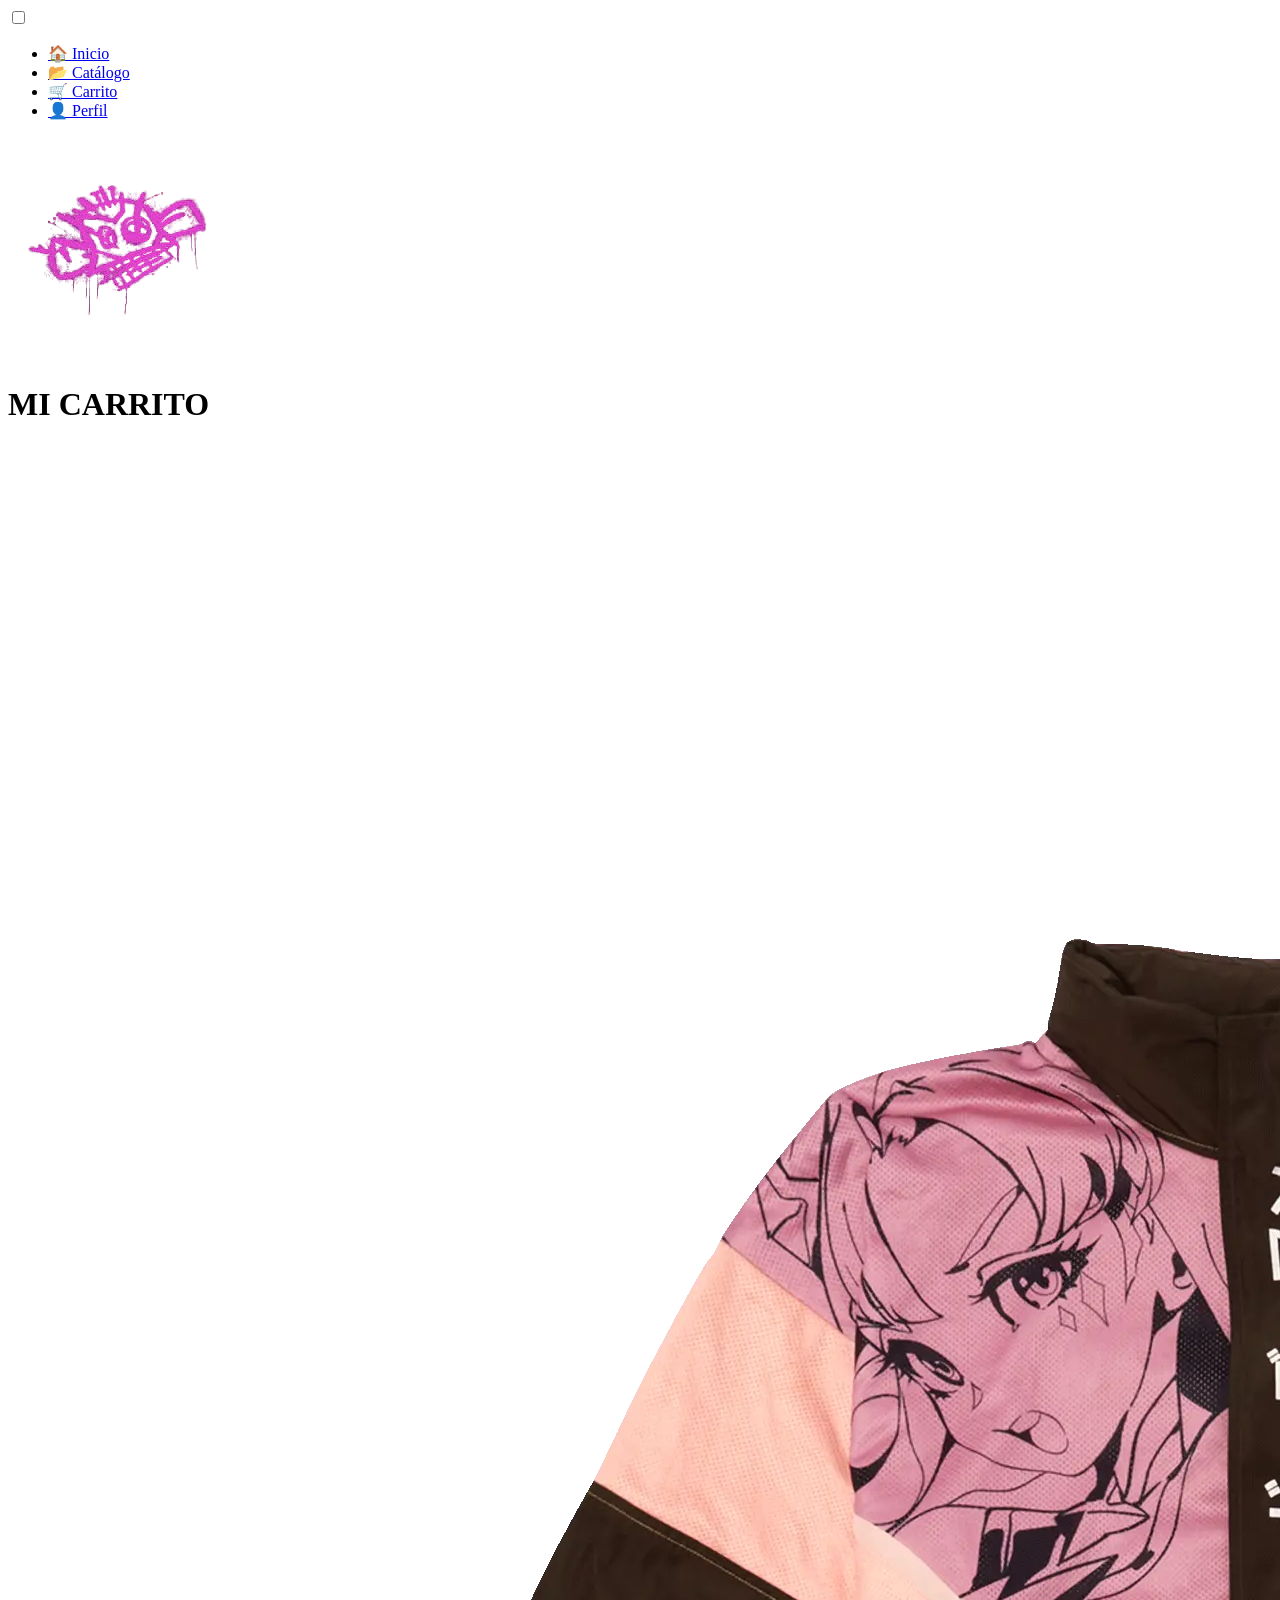
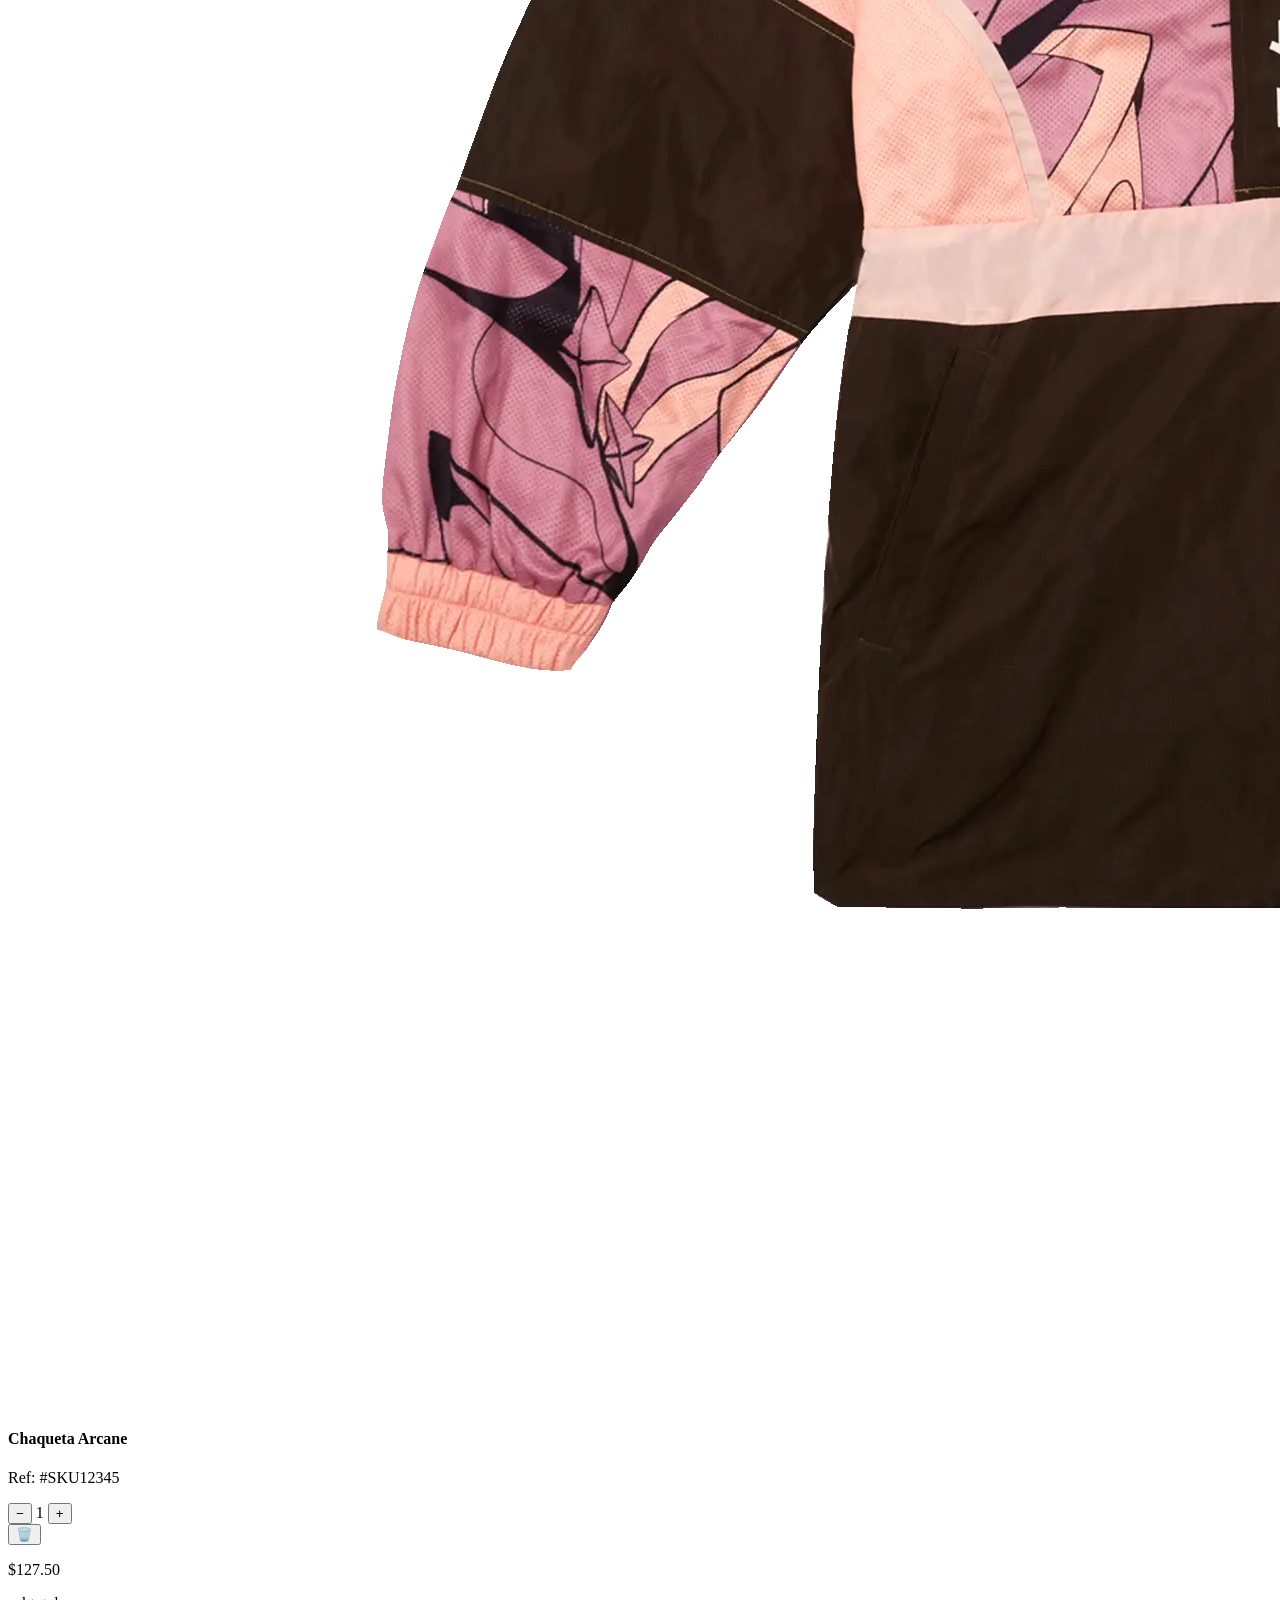
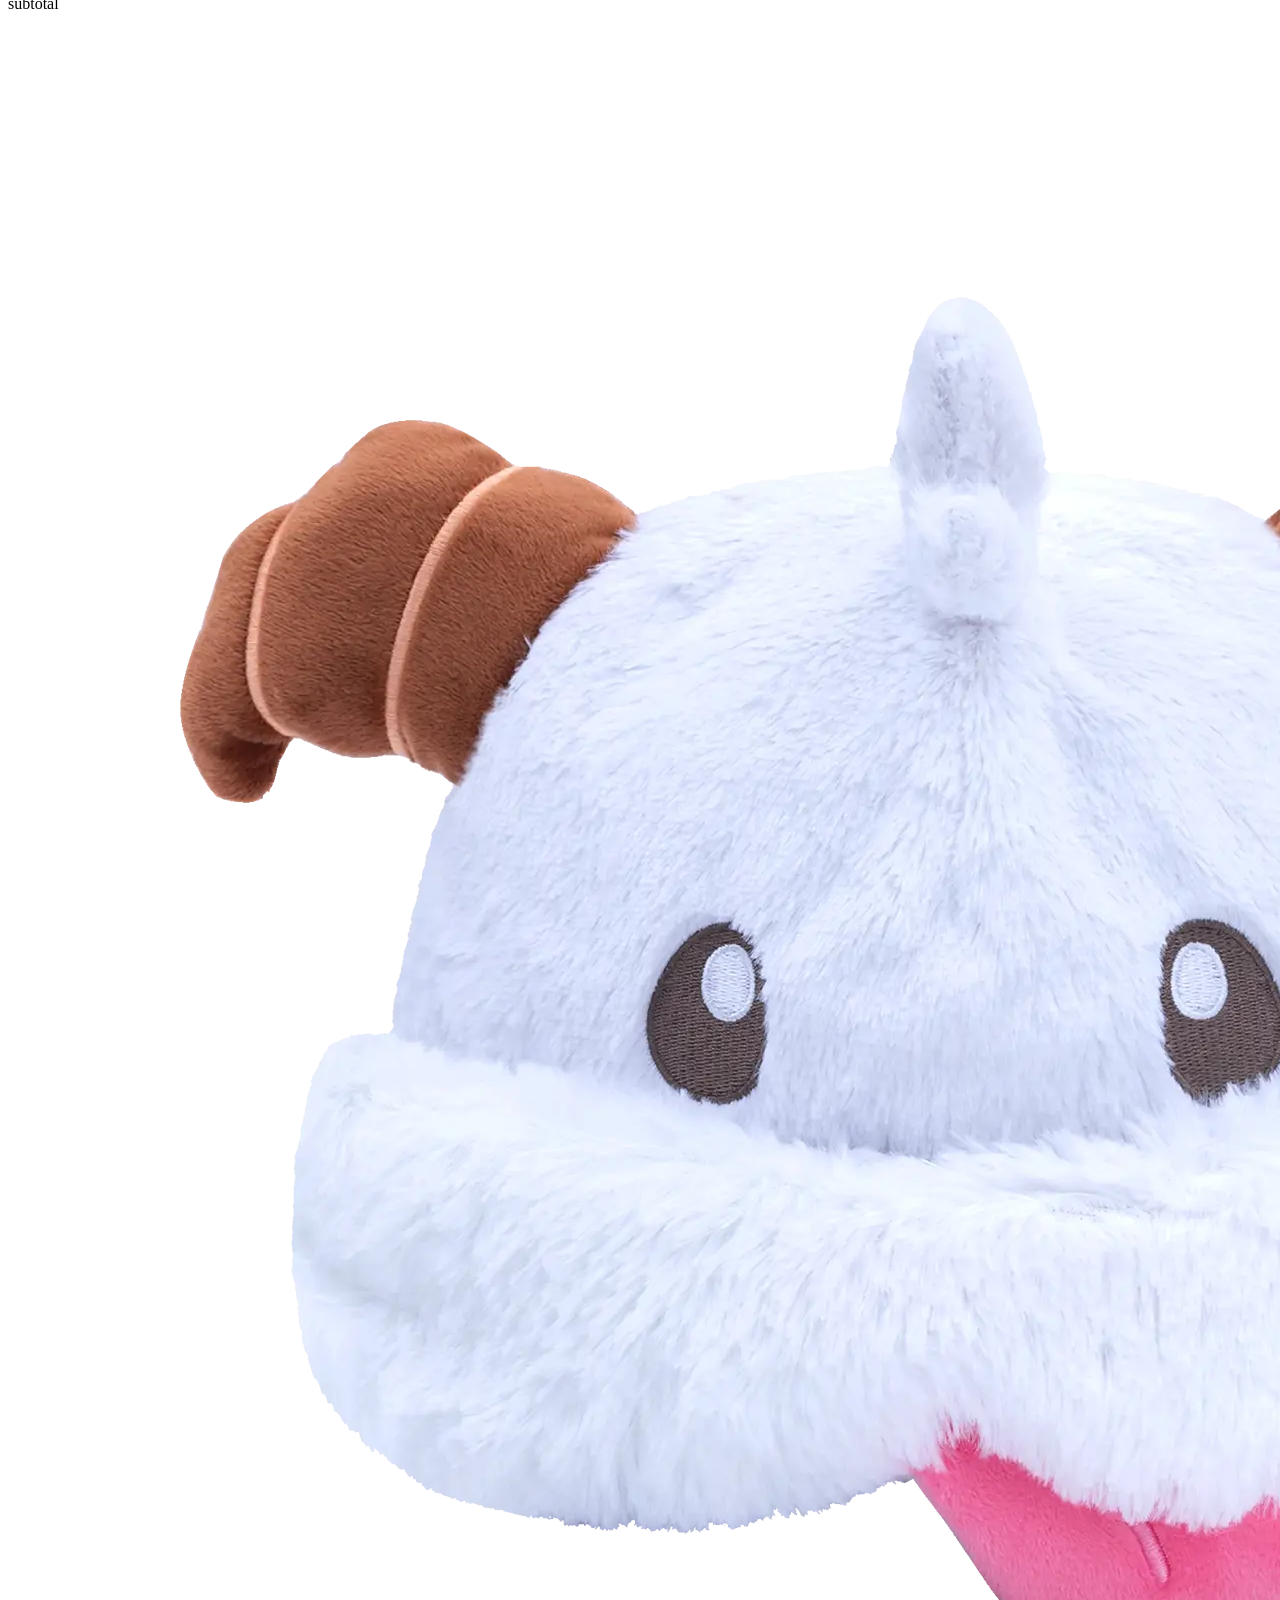
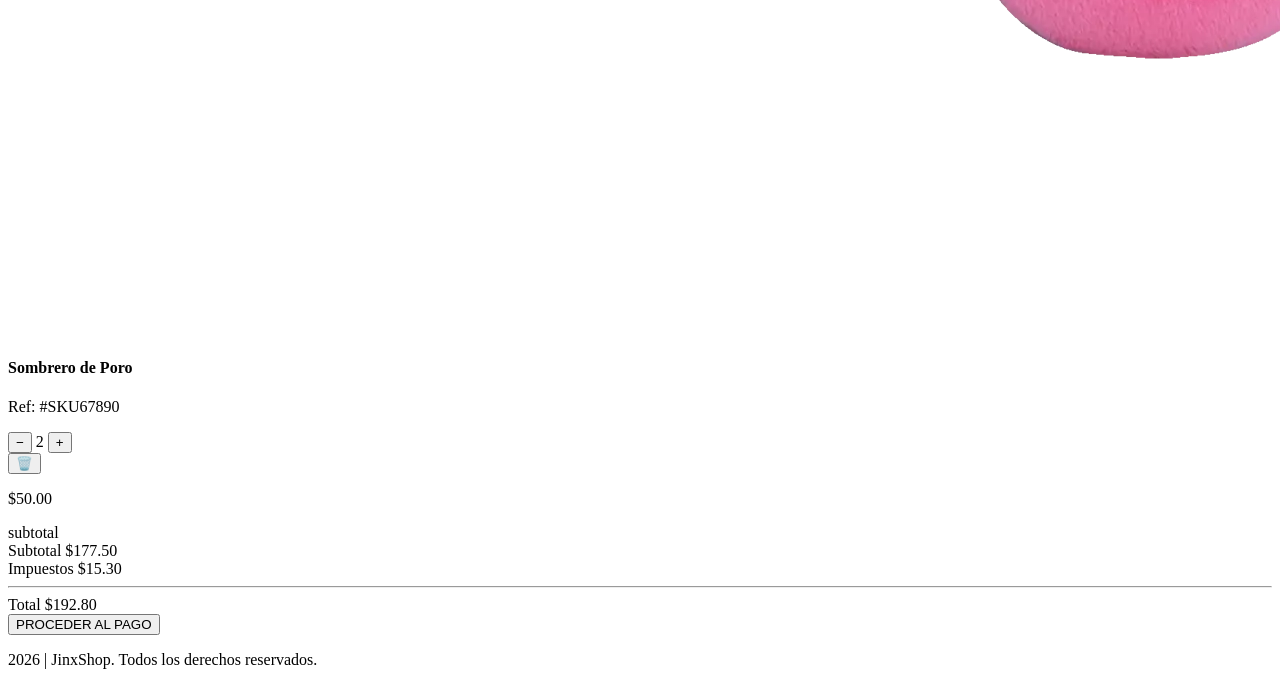
==== carrito.html @ 73c19701 "asset: imagenes utilizadas en todo el codigo" ====
<!DOCTYPE html>
<html lang="es">
<head>
    <meta charset="UTF-8">
    <title>Tu Botín | JINX SHOP</title>
    <link rel="stylesheet" href="css/base.css">
    <link rel="stylesheet" href="css/layout.css">
    <link rel="stylesheet" href="css/components.css">
</head>
<body>
    <header class="main-header">
        <div class="header-container">
            <input type="checkbox" id="menu-toggle" class="menu-checkbox">
            <label for="menu-toggle" class="hamburger-btn"><span></span><span></span><span></span></label>
            <nav class="side-menu">
                <ul>
                    <li><a href="index.html">🏠 Inicio</a></li>
                    <li><a href="catalogo.html">📂 Catálogo</a></li>
                    <li><a href="carrito.html">🛒 Carrito</a></li>
                    <li><a href="perfil.html">👤 Perfil</a></li>
                </ul>
            </nav>
            <div class="logo-container">
                <img src="img/logo-jinx.png" class="logo-img" alt="Logo">
                <h1 class="logo-text">MI <span class="flicker">CARRITO</span></h1>
            </div>
        </div>
    </header>

    <main class="content cart-layout">
        <section class="cart-items">
            <div class="cart-item">
                <img src="img/chaqueta1.webp" class="cart-item-img">
                <div class="cart-item-info">
                    <h4>Chaqueta Arcane</h4>
                    <p class="ref">Ref: #SKU12345</p>
                    <div class="cart-qty">
                        <button class="qty-btn">−</button>
                        <span class="qty-num">1</span>
                        <button class="qty-btn">+</button>
                    </div>
                </div>
                <div class="cart-item-price">
                    <button class="delete-btn">🗑️</button>
                    <p class="price">$127.50</p>
                    <span class="subtotal-label">subtotal</span>
                </div>
            </div>

            <div class="cart-item">
                <img src="img/poro1.webp" class="cart-item-img">
                <div class="cart-item-info">
                    <h4>Sombrero de Poro</h4>
                    <p class="ref">Ref: #SKU67890</p>
                    <div class="cart-qty">
                        <button class="qty-btn">−</button>
                        <span class="qty-num">2</span>
                        <button class="qty-btn">+</button>
                    </div>
                </div>
                <div class="cart-item-price">
                    <button class="delete-btn">🗑️</button>
                    <p class="price">$50.00</p>
                    <span class="subtotal-label">subtotal</span>
                </div>
            </div>
        </section>

        <aside class="cart-summary">
            <div class="summary-details">
                <div class="summary-line">
                    <span>Subtotal</span>
                    <span>$177.50</span>
                </div>
                <div class="summary-line">
                    <span>Impuestos</span>
                    <span>$15.30</span>
                </div>
                <hr class="summary-divider">
                <div class="summary-line total">
                    <span>Total</span>
                    <span class="total-price">$192.80</span>
                </div>
            </div>
            <button class="btn-jinx btn-pay">PROCEDER AL PAGO</button>
        </aside>
    </main>

    <footer class="main-footer">
        <p>2026 | JinxShop. Todos los derechos reservados.</p>
    </footer>
</body>
</html>
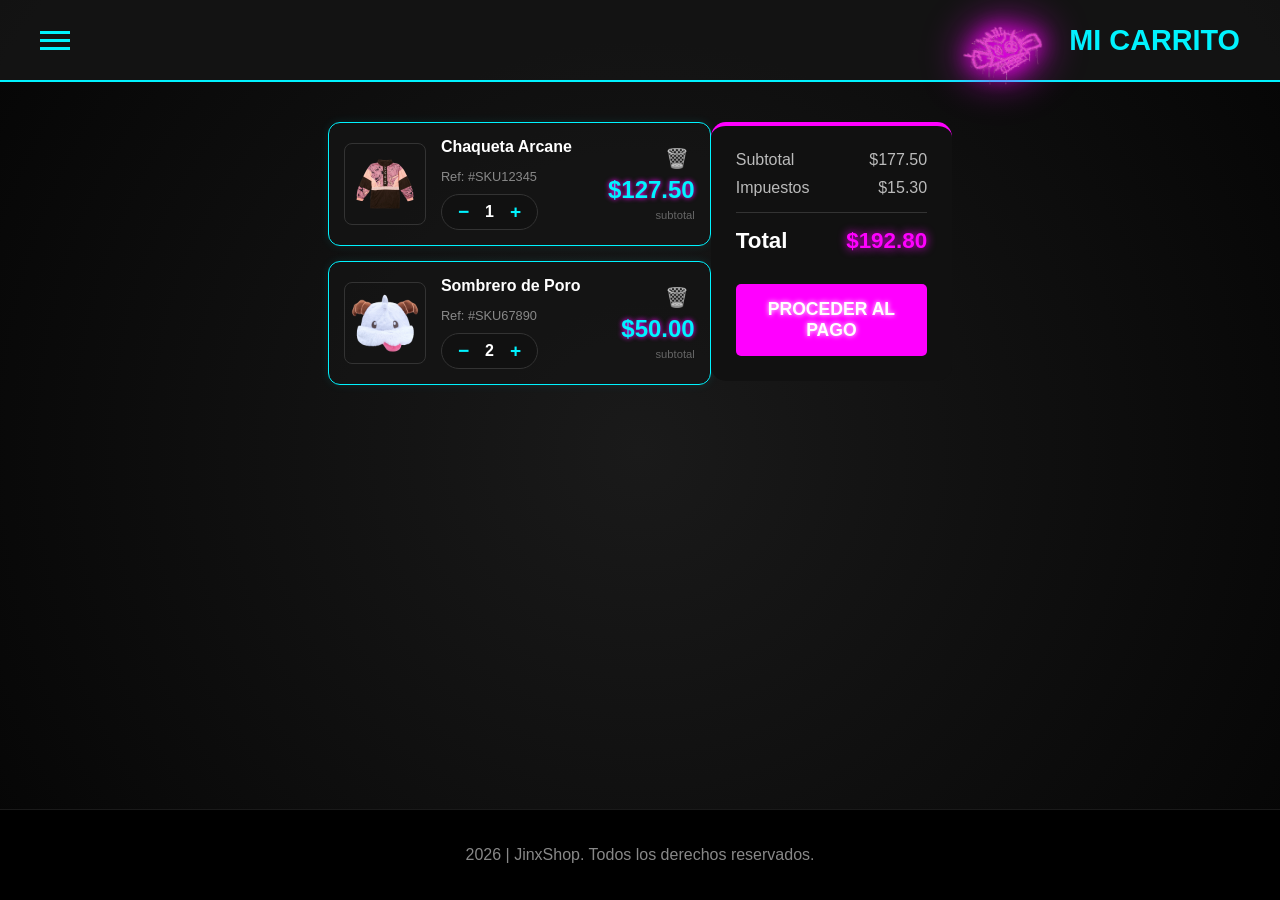
==== commit 0ffc7ed8: "cambio responsive en carrito" ====
--- a/carrito.html
+++ b/carrito.html
@@ -2,6 +2,7 @@
 <html lang="es">
 <head>
     <meta charset="UTF-8">
+    <meta name="viewport" content="width=device-width, initial-scale=1.0">
     <title>Tu Botín | JINX SHOP</title>
     <link rel="stylesheet" href="css/base.css">
     <link rel="stylesheet" href="css/layout.css">
@@ -90,4 +91,4 @@
         <p>2026 | JinxShop. Todos los derechos reservados.</p>
     </footer>
 </body>
-</html>+</html>
--- a/css/base.css
+++ b/css/base.css
@@ -0,0 +1,23 @@
+/* base.css */
+:root {
+    --jinx-blue: #00f3ff;
+    --jinx-pink: #ff00ff;
+    --card-bg: rgba(20, 20, 20, 0.9);
+    --bg-dark: #050505;
+}
+
+html, body {
+    height: 100%;
+    margin: 0;
+    background-color: var(--bg-dark);
+    /* Recuperando el fondo de espiral/textura */
+    background-image: radial-gradient(circle at center, #1a1a1a 0%, #050505 100%);
+    color: white;
+    font-family: sans-serif;
+}
+
+body {
+    display: flex;
+    flex-direction: column;
+    min-height: 100vh;
+}
--- a/css/layout.css
+++ b/css/layout.css
@@ -0,0 +1,213 @@
+
+.main-header {
+    background-color: var(--card-bg);
+    height: 80px;
+    border-bottom: 2px solid var(--jinx-blue);
+    display: flex;
+    align-items: center;
+    position: sticky;
+    top: 0;
+    z-index: 1000;
+}
+
+.header-container {
+    display: flex;
+    justify-content: space-between;
+    align-items: center;
+    width: 100%;
+    max-width: 1200px;
+    margin: 0 auto;
+    padding: 0 20px;
+}
+
+.logo-container {
+    display: flex;
+    align-items: center;
+    gap: 15px;
+}
+
+.logo-img {
+    height: 100px !important;
+    width: auto;
+    margin-top: 15px;
+    margin-bottom: -15px;
+    filter: drop-shadow(0 0 10px #ff00ff) drop-shadow(0 0 20px #ff00ff);
+}
+
+.logo-text {
+    font-size: 1.8rem;
+    font-weight: 800;
+    color: var(--jinx-blue);
+    animation: neon-flicker 2s infinite alternate;
+}
+
+@keyframes neon-flicker {
+    0%, 18%, 22%, 25%, 53%, 57%, 100% {
+        color: var(--jinx-blue);
+        text-shadow: 0 0 10px #00f3ff, 0 0 20px #00f3ff;
+    }
+    20%, 24%, 55% {
+        color: rgba(0, 243, 255, 0.3);
+        text-shadow: none;
+    }
+}
+
+.menu-checkbox { display: none; }
+.hamburger-btn { cursor: pointer; display: flex; flex-direction: column; gap: 5px; width: 30px; z-index: 1001; }
+.hamburger-btn span { display: block; width: 100%; height: 3px; background-color: var(--jinx-blue); transition: 0.3s; }
+
+#menu-toggle:checked ~ .hamburger-btn span:nth-child(1) { transform: translateY(8px) rotate(45deg); }
+#menu-toggle:checked ~ .hamburger-btn span:nth-child(2) { opacity: 0; }
+#menu-toggle:checked ~ .hamburger-btn span:nth-child(3) { transform: translateY(-8px) rotate(-45deg); }
+
+
+.side-menu {
+    position: fixed;
+    top: 0;
+    left: -320px; 
+    width: 280px;
+    height: 100vh;
+    background-color: rgba(0, 0, 0, 0.95);
+    background-image: url('../img/imagenmenudesplegable.jpg');
+    background-size: cover;
+    background-position: center;
+    padding: 100px 1.5rem;
+    transition: all 0.5s ease-in-out;
+    z-index: 999;
+    border-right: 2px solid var(--jinx-blue);
+    visibility: hidden; 
+    box-shadow: none; 
+}
+
+#menu-toggle:checked ~ .side-menu {
+    left: 0;
+    visibility: visible; 
+    box-shadow: 10px 0 20px rgba(0, 243, 255, 0.2);
+}
+
+/* seccion catalogo*/
+
+.section-title {
+    color: var(--jinx-pink);
+    text-shadow: 0 0 10px var(--jinx-pink);
+    border-left: 4px solid var(--jinx-blue);
+    padding-left: 15px;
+    margin: 40px 0 20px 0;
+    text-transform: uppercase;
+    font-size: 1.8rem;
+}
+
+/* Menú de filtros lateral */
+.filter-group {
+    display: flex;
+    flex-direction: column;
+    gap: 10px;
+}
+
+.filter-link {
+    color: white;
+    text-decoration: none;
+    padding: 10px;
+    background: rgba(255, 255, 255, 0.05);
+    border: 1px solid var(--jinx-blue);
+    border-radius: 5px;
+    text-align: center;
+    transition: 0.3s;
+    font-weight: bold;
+}
+
+.filter-link:hover {
+    background: var(--jinx-blue);
+    color: black;
+    box-shadow: 0 0 15px var(--jinx-blue);
+}
+
+html {
+    scroll-behavior: smooth;
+}
+
+/* Contenedor de productos */
+.products-container {
+    flex: 1;
+}
+
+.products-grid {
+    display: grid;
+    grid-template-columns: repeat(auto-fill, minmax(250px, 1fr));
+    gap: 20px;
+    margin-bottom: 50px;
+}
+
+.product-card > img {
+    width: 100%;
+    height: 250px;
+    object-fit: cover;
+    border-radius: 8px;
+    margin-bottom: 15px;
+}
+
+/* estructura carrito*/
+.cart-layout {
+    display: flex;
+    flex-direction: column;
+    padding: 20px;
+    max-width: 900px;
+    margin: 0 auto;
+}
+
+
+@media (min-width: 768px) {
+    .cart-layout {
+        flex-direction: row;
+        align-items: flex-start;
+    }
+    .cart-items { flex: 2; }
+    .cart-summary { flex: 1; position: sticky; top: 100px; }
+}
+
+
+/*DISEÑO DE LA PÁGINA DE PRODUCTO*/
+.product-details-container {
+    max-width: 600px; 
+    margin: 0 auto;
+    padding: 20px;
+    padding-bottom: 100px;
+    position: relative;
+}
+
+.product-top-nav {
+    display: flex;
+    justify-content: space-between;
+    align-items: center;
+    padding: 10px 0;
+}
+
+.back-link { font-size: 2rem; color: white; text-decoration: none; }
+.top-view-title { color: white; font-size: 1.1rem; }
+
+.product-main {
+    display: flex;
+    flex-direction: column;
+    gap: 20px;
+}
+
+.related-grid {
+    display: grid;
+    grid-template-columns: repeat(2, 1fr);
+    gap: 15px;
+}
+
+/* relleno 404*/
+
+.error-wrapper {
+    background-color: #0d0d0d;
+    height: 100vh;
+    display: flex;
+    align-items: center;
+    justify-content: center;
+    text-align: center;
+}
+
+.error-content {
+    padding: 20px;
+}
--- a/css/components.css
+++ b/css/components.css
@@ -0,0 +1,918 @@
+
+.content {
+    flex: 1;
+    padding: 40px 20px;
+}
+
+.main-footer {
+    background-color: #000;
+    padding: 20px;
+    text-align: center;
+    color: #888;
+    border-top: 1px solid #1a1a1a;
+}
+
+/* Estilo de los botones del menú */
+.side-menu ul { list-style: none; padding: 0; display: flex; flex-direction: column; gap: 15px; }
+.side-menu a {
+    background-color: rgba(17, 17, 17, 0.8);
+    color: white !important;
+    padding: 12px;
+    border-radius: 8px;
+    text-decoration: none;
+    border: 1px solid var(--jinx-blue);
+    display: block;
+    backdrop-filter: blur(5px);
+}
+
+/* clases para Carrito y Usuari */
+.profile-card, .cart-container {
+    background: var(--card-bg);
+    border: 2px solid var(--jinx-blue);
+    padding: 25px;
+    border-radius: 15px;
+    box-shadow: 0 0 20px rgba(0, 243, 255, 0.2);
+}
+
+.btn-jinx {
+    background: var(--jinx-pink);
+    color: white;
+    padding: 12px 20px;
+    border: none;
+    border-radius: 5px;
+    font-weight: bold;
+    cursor: pointer;
+    text-shadow: 0 0 5px #fff;
+}
+
+/* catalogo */
+
+.products-grid {
+    display: grid;
+    grid-template-columns: repeat(auto-fill, minmax(250px, 1fr));
+    gap: 25px;
+    padding: 20px;
+}
+
+.product-card {
+    background: var(--card-bg);
+    border: 1px solid var(--jinx-blue);
+    border-radius: 15px;
+    padding: 15px;
+    text-align: center;
+    transition: 0.3s;
+    overflow: hidden;
+}
+
+.product-card:hover {
+    box-shadow: 0 0 15px var(--jinx-blue);
+    border-color: var(--jinx-pink);
+}
+
+/* Carrusel de imágenes deslizable */
+.image-carousel {
+    display: flex;
+    overflow-x: auto;
+    scroll-snap-type: x mandatory;
+    gap: 10px;
+    border-radius: 10px;
+    margin-bottom: 15px;
+    scrollbar-width: none;
+}
+
+.image-carousel::-webkit-scrollbar {
+    display: none;
+}
+
+.image-carousel img {
+    flex: 0 0 100%;
+    scroll-snap-align: start;
+    width: 100%;
+    height: 200px;
+    object-fit: cover;
+    border-radius: 8px;
+    border: 1px solid #333;
+}
+
+.price {
+    color: var(--jinx-pink);
+    font-size: 1.5rem;
+    font-weight: bold;
+    text-shadow: 0 0 5px var(--jinx-pink);
+    margin: 10px 0;
+}
+
+.badge {
+    background: var(--jinx-blue);
+    color: black;
+    font-weight: bold;
+    padding: 3px 8px;
+    font-size: 0.7rem;
+    border-radius: 3px;
+    float: right;
+}
+
+/* carrito*/
+.cart-item {
+    background: rgba(20, 20, 20, 0.8);
+    border: 1px solid var(--jinx-blue);
+    border-radius: 12px;
+    display: flex;
+    padding: 15px;
+    gap: 15px;
+    margin-bottom: 15px;
+    align-items: center;
+    box-shadow: 0 0 10px rgba(0, 243, 255, 0.1);
+}
+
+.cart-item-img {
+    width: 80px;
+    height: 80px;
+    object-fit: cover;
+    border-radius: 8px;
+    border: 1px solid #333;
+}
+
+.cart-item-info { flex: 1; }
+.cart-item-info h4 { color: white; margin: 0; }
+.cart-item-info .ref { color: #888; font-size: 0.8rem; margin-bottom: 10px; }
+
+/* Control de Cantidad */
+.cart-qty {
+    display: flex;
+    align-items: center;
+    gap: 10px;
+    background: #111;
+    width: fit-content;
+    padding: 5px 10px;
+    border-radius: 20px;
+    border: 1px solid #333;
+}
+
+.qty-btn {
+    background: none;
+    border: none;
+    color: var(--jinx-blue);
+    cursor: pointer;
+    font-size: 1.2rem;
+    font-weight: bold;
+}
+
+.qty-num { color: white; font-weight: bold; }
+
+/* Precios y Borrar */
+.cart-item-price { text-align: right; }
+.delete-btn {
+    background: none;
+    border: none;
+    cursor: pointer;
+    font-size: 1.2rem;
+    filter: grayscale(1);
+    transition: 0.3s;
+}
+.delete-btn:hover { filter: grayscale(0); transform: scale(1.1); }
+.subtotal-label { color: #666; font-size: 0.7rem; display: block; }
+
+/* Resumen de Pago */
+.cart-summary {
+    background: #111;
+    padding: 25px;
+    border-radius: 15px;
+    border-top: 4px solid var(--jinx-pink);
+}
+
+.summary-line {
+    display: flex;
+    justify-content: space-between;
+    margin-bottom: 10px;
+    color: #bbb;
+}
+
+.summary-line.total {
+    color: white;
+    font-weight: bold;
+    font-size: 1.4rem;
+    margin-top: 15px;
+}
+
+.total-price { color: var(--jinx-pink); text-shadow: 0 0 10px var(--jinx-pink); }
+
+.btn-pay {
+    width: 100%;
+    margin-top: 20px;
+    padding: 15px;
+    font-size: 1.1rem;
+}
+
+.summary-divider { border: 0; border-top: 1px solid #333; margin: 15px 0; }
+
+
+/* ESTILO DE PERFIL */
+.profile-container {
+    max-width: 600px;
+    margin: 40px auto;
+    padding: 0 20px;
+}
+
+.profile-header {
+    text-align: center;
+    margin-bottom: 40px;
+}
+
+.avatar-wrapper {
+    position: relative;
+    width: 120px;
+    height: 120px;
+    margin: 0 auto 15px;
+}
+
+.profile-avatar {
+    width: 100%;
+    height: 100%;
+    border-radius: 50%;
+    border: 3px solid var(--jinx-blue);
+    object-fit: cover;
+    box-shadow: 0 0 20px rgba(0, 243, 255, 0.3);
+}
+
+.online-indicator {
+    position: absolute;
+    bottom: 5px;
+    right: 5px;
+    width: 20px;
+    height: 20px;
+    background: #00ff00;
+    border: 3px solid #000;
+    border-radius: 50%;
+}
+
+.profile-name {
+    color: var(--text-white);
+    font-size: 1.8rem;
+    margin-bottom: 5px;
+    text-shadow: 0 0 10px rgba(255, 255, 255, 0.2);
+}
+
+.profile-email {
+    color: #888;
+    font-size: 0.9rem;
+}
+
+.profile-menu-grid {
+    display: grid;
+    grid-template-columns: 1fr 1fr;
+    gap: 20px;
+}
+
+.profile-card {
+    background: rgba(20, 20, 20, 0.9);
+    border: 1px solid #333;
+    padding: 25px;
+    border-radius: 15px;
+    text-decoration: none;
+    transition: all 0.3s ease;
+    text-align: left;
+}
+
+.profile-card:hover {
+    border-color: var(--jinx-blue);
+    transform: translateY(-5px);
+    box-shadow: 0 5px 15px rgba(0, 243, 255, 0.1);
+}
+
+.profile-card.logout:hover {
+    border-color: var(--jinx-pink);
+    box-shadow: 0 5px 15px rgba(255, 0, 255, 0.1);
+}
+
+.card-icon {
+    font-size: 1.5rem;
+    margin-bottom: 10px;
+    display: block;
+}
+
+.profile-card h3 {
+    color: var(--text-white);
+    margin: 0 0 5px 0;
+    font-size: 1.1rem;
+}
+
+.profile-card p {
+    color: #666;
+    font-size: 0.8rem;
+    margin: 0;
+}
+
+.profile-card.logout h3 {
+    color: var(--jinx-pink);
+}
+
+
+/* PANTALLA CARRITO VACÍO */
+.empty-cart-wrapper {
+    display: flex;
+    justify-content: center;
+    align-items: center;
+    min-height: 70vh;
+    text-align: center;
+}
+
+.empty-state {
+    max-width: 400px;
+    padding: 20px;
+}
+
+.empty-icon-container {
+    position: relative;
+    width: 180px;
+    height: 180px;
+    margin: 0 auto 30px;
+    background: rgba(255, 255, 255, 0.05);
+    border-radius: 50%;
+    display: flex;
+    justify-content: center;
+    align-items: center;
+}
+
+.empty-illustration {
+    width: 100px;
+    height: auto;
+    filter: drop-shadow(0 0 10px var(--jinx-pink));
+    opacity: 0.7;
+}
+
+.neon-ring {
+    position: absolute;
+    width: 100%;
+    height: 100%;
+    border: 2px dashed var(--jinx-blue);
+    border-radius: 50%;
+    animation: rotate 10s linear infinite;
+}
+
+@keyframes rotate {
+    from { transform: rotate(0deg); }
+    to { transform: rotate(360deg); }
+}
+
+.empty-title {
+    color: white;
+    font-size: 1.5rem;
+    margin-bottom: 10px;
+}
+
+.empty-text {
+    color: #888;
+    font-size: 1rem;
+    margin-bottom: 40px;
+    line-height: 1.4;
+}
+
+.btn-return {
+    display: inline-block;
+    text-decoration: none;
+    width: 100%;
+    padding: 18px;
+    font-weight: bold;
+    letter-spacing: 1px;
+    box-shadow: 0 0 15px rgba(255, 0, 255, 0.3);
+}
+
+.cart-count {
+    color: var(--jinx-blue);
+    font-family: monospace;
+}
+
+/* ESTILO VISTA CARRITO VACÍO */
+
+
+.cart-main-button {
+    text-decoration: none !important; 
+    color: #00f3ff !important;
+    display: flex;
+    align-items: center;
+    gap: 5px;
+    cursor: pointer;
+    z-index: 999; 
+}
+
+/* ESTILO PANTALLA VACÍA */
+.empty-wrapper {
+    display: flex;
+    flex-direction: column;
+    align-items: center;
+    justify-content: center;
+    height: 100vh;
+    text-align: center;
+    background-color: #000;
+    color: white;
+}
+
+.empty-circle {
+    width: 160px;
+    height: 160px;
+    background: rgba(255, 255, 255, 0.05);
+    border: 2px dashed #00f3ff;
+    border-radius: 50%;
+    display: flex;
+    align-items: center;
+    justify-content: center;
+    margin-bottom: 20px;
+}
+
+.empty-icon-ghost {
+    font-size: 60px;
+    opacity: 0.3;
+}
+
+.btn-jinx-full {
+    display: inline-block;
+    width: 300px;
+    background-color: #ff00ff;
+    color: white;
+    text-decoration: none;
+    padding: 15px;
+    border-radius: 8px;
+    font-weight: bold;
+    text-transform: uppercase;
+    margin-top: 30px;
+    box-shadow: 0 0 15px rgba(255, 0, 255, 0.4);
+}
+
+/* estilo "VER PRODUCTO"*/
+.btn-ver-producto {
+    display: inline-block;
+    background-color: #ff00ff;
+    color: white;
+    text-decoration: none;
+    padding: 10px 20px;
+    border-radius: 5px;
+    font-weight: bold;
+    text-transform: uppercase;
+    box-shadow: 0 0 10px #ff00ff;
+    transition: 0.3s;
+}
+
+.btn-ver-producto:hover {
+    box-shadow: 0 0 20px #ff00ff;
+    transform: scale(1.05);
+}
+
+/* estilos para la página de detalle */
+.product-page {
+    background-color: #0b0b0b;
+    color: white;
+    padding-bottom: 100px;
+}
+
+.product-nav { padding: 20px; }
+.back-arrow { color: white; text-decoration: none; font-size: 1.2rem; }
+
+.main-img {
+    width: 100%;
+    max-width: 500px;
+    display: block;
+    margin: 0 auto;
+    border-radius: 15px;
+    border: 1px solid #00f3ff;
+}
+
+.p-name { color: #00f3ff; margin-top: 20px; }
+.p-price { font-size: 1.8rem; color: #ff00ff; font-weight: bold; }
+
+/* Selector de tallas*/
+.sizes button {
+    background: transparent;
+    border: 1px solid #444;
+    color: white;
+    padding: 10px 15px;
+    margin-right: 10px;
+    cursor: pointer;
+    border-radius: 5px;
+}
+
+.sizes button.active {
+    border-color: #00f3ff;
+    box-shadow: 0 0 5px #00f3ff;
+}
+
+
+.product-footer {
+    position: fixed;
+    bottom: 0;
+    width: 100%;
+    padding: 20px;
+    background: #000;
+}
+
+.btn-add-to-cart {
+    width: 100%;
+    background: #ff00ff;
+    color: white;
+    border: none;
+    padding: 18px;
+    font-size: 1.1rem;
+    font-weight: bold;
+    border-radius: 10px;
+    box-shadow: 0 0 15px #ff00ff;
+}
+
+
+/* CONTENEDOR HISTORIAL*/
+.history-container {
+    padding: 20px;
+    display: flex;
+    flex-direction: column;
+    gap: 20px;
+    padding-bottom: 100px; 
+}
+
+/* TARJETAS DE ORDEN */
+.order-card {
+    background: rgba(255, 255, 255, 0.03);
+    border-radius: 15px;
+    padding: 20px;
+    border: 1px solid rgba(255, 255, 255, 0.1);
+    transition: 0.3s;
+}
+
+.order-header {
+    display: flex;
+    justify-content: space-between;
+    align-items: center;
+    margin-bottom: 5px;
+}
+
+.order-header h3 { color: white; margin: 0; font-size: 1.1rem; }
+.order-price { color: #00f3ff; font-weight: bold; font-size: 1.1rem; }
+.order-date { color: #666; font-size: 0.9rem; margin-bottom: 20px; }
+
+.order-footer {
+    display: flex;
+    justify-content: space-between;
+    align-items: center;
+}
+
+/* ESTADOS */
+.status {
+    padding: 6px 12px;
+    border-radius: 20px;
+    font-size: 0.8rem;
+    font-weight: bold;
+}
+
+.status-delivered { background: rgba(0, 255, 157, 0.1); color: #00ff9d; } /* Verde Neón */
+.status-shipping { background: rgba(255, 217, 0, 0.1); color: #ffd900; }  /* Amarillo Neón */
+.status-cancelled { background: rgba(255, 0, 98, 0.1); color: #ff0062; } /* Rojo Neón */
+
+.btn-detail {
+    color: #888;
+    text-decoration: none;
+    font-size: 0.9rem;
+    transition: 0.3s;
+}
+
+.btn-detail:hover { color: white; }
+
+/*  NAVBAR INFERIOR */
+.bottom-nav {
+    position: fixed;
+    bottom: 0;
+    width: 100%;
+    background: #000;
+    display: flex;
+    justify-content: space-around;
+    padding: 15px 0;
+    border-top: 1px solid #333;
+}
+
+.bottom-nav a {
+    color: #555;
+    text-decoration: none;
+    font-size: 0.7rem;
+    text-align: center;
+}
+
+.active-nav {
+    color: #ff00ff !important;
+    text-shadow: 0 0 10px #ff00ff;
+}
+
+/* apartado historial*/
+.profile-option-link {
+    text-decoration: none;
+    color: inherit;
+    display: block;
+}
+
+.profile-option-link:hover .profile-card {
+    border-color: #00f3ff; /* Cian neón */
+    box-shadow: 0 0 15px rgba(0, 243, 255, 0.2);
+    transform: translateY(-5px);
+    transition: 0.3s ease;
+}
+
+.profile-option-link:hover .card-title {
+    color: #00f3ff;
+}
+
+
+/* APARTADO CHECKOUT */
+.checkout-container {
+    padding: 20px;
+    display: flex;
+    flex-direction: column;
+    gap: 30px;
+    padding-bottom: 120px;
+}
+
+.section-neon-title {
+    color: #00f3ff; 
+    font-size: 1.4rem;
+    margin-bottom: 15px;
+    text-shadow: 0 0 5px rgba(0, 243, 255, 0.5);
+}
+
+.form-group {
+    margin-bottom: 15px;
+    display: flex;
+    flex-direction: column;
+}
+
+.form-group label {
+    color: #888;
+    font-size: 0.9rem;
+    margin-bottom: 8px;
+}
+
+.jinx-input {
+    background: rgba(255, 255, 255, 0.05);
+    border: 1px solid #333;
+    padding: 15px;
+    border-radius: 8px;
+    color: white;
+    outline: none;
+}
+
+.jinx-input:focus {
+    border-color: #00f3ff;
+    box-shadow: 0 0 10px rgba(0, 243, 255, 0.2);
+}
+
+/* pagos */
+.payment-grid {
+    display: grid;
+    grid-template-columns: repeat(3, 1fr);
+    gap: 10px;
+}
+
+.payment-card {
+    background: rgba(255, 255, 255, 0.03);
+    border: 1px solid #333;
+    border-radius: 12px;
+    padding: 15px;
+    text-align: center;
+    cursor: pointer;
+}
+
+.payment-card.active {
+    border-color: #00f3ff;
+    background: rgba(0, 243, 255, 0.05);
+}
+
+/* caja resumen */
+.order-summary-box {
+    background: rgba(0, 243, 255, 0.03);
+    border: 1px solid rgba(0, 243, 255, 0.1);
+    padding: 20px;
+    border-radius: 15px;
+}
+
+.summary-title { color: #00f3ff; margin-bottom: 15px; }
+
+.summary-item {
+    display: flex;
+    justify-content: space-between;
+    padding-bottom: 15px;
+    border-bottom: 1px solid #222;
+}
+
+.item-name { color: white; margin: 0; }
+.item-qty { color: #666; font-size: 0.8rem; margin: 0; }
+.item-price { color: white; font-weight: bold; }
+
+.summary-total {
+    display: flex;
+    justify-content: space-between;
+    margin-top: 20px;
+    font-size: 1.2rem;
+    font-weight: bold;
+    color: #00f3ff;
+}
+
+/* boton final */
+.checkout-footer {
+    position: fixed;
+    bottom: 0;
+    left: 0;
+    width: 100%;
+    padding: 20px;
+    background: #000;
+}
+
+.btn-pay-neon {
+    width: 100%;
+    background: #ff00ff;
+    color: white;
+    padding: 20px;
+    border: none;
+    border-radius: 12px;
+    font-weight: bold;
+    font-size: 1.1rem;
+    box-shadow: 0 0 20px rgba(255, 0, 255, 0.3);
+}
+
+/* EXTRA INDEX*/
+.image-box {
+    width: 100%;
+    height: 180px;
+    overflow: hidden;
+    border-bottom: 1px solid #333;
+}
+
+.image-box img {
+    width: 100%;
+    height: 100%;
+    object-fit: cover;
+}
+
+.search-container {
+    background: #111;
+    border: 2px solid #00f3ff; 
+    border-radius: 25px;
+    padding: 10px 20px;
+    display: flex;
+    align-items: center;
+    box-shadow: 0 0 10px rgba(0, 243, 255, 0.2);
+}
+
+.jinx-search {
+    background: transparent;
+    border: none;
+    color: white;
+    margin-left: 10px;
+    width: 100%;
+    outline: none;
+}
+
+.neon-subtitle {
+    color: #ff00ff;
+    font-size: 1rem;
+    margin-bottom: 15px;
+    border-left: 4px solid #00f3ff;
+    padding-left: 10px;
+    text-shadow: 0 0 5px rgba(255, 0, 255, 0.5);
+}
+
+.category-card {
+    background: #1a1a1a;
+    border-radius: 15px;
+    padding: 15px;
+    text-align: center;
+    border: 1px solid #333;
+    transition: 0.3s;
+}
+
+.category-card:hover {
+    border-color: #ff00ff;
+    transform: translateY(-5px);
+}
+
+.cat-icon {
+    font-size: 1.8rem;
+    margin-bottom: 5px;
+}
+
+/* TARJETAS DE PRODUCTO*/
+.product-card {
+    background: #111;
+    border-radius: 12px;
+    border: 1px solid #333;
+    overflow: hidden;
+}
+
+.card-content { padding: 10px; }
+.card-content h3 { font-size: 0.8rem; color: #ccc; }
+.price { color: #00f3ff; font-weight: bold; margin: 5px 0; }
+
+.btn-neon-mini {
+    background: #ff00ff;
+    color: white;
+    text-decoration: none;
+    display: block;
+    text-align: center;
+    padding: 5px;
+    border-radius: 5px;
+    font-size: 0.7rem;
+    font-weight: bold;
+}
+
+/* relleno 404*/
+.bomb-emoji {
+    font-size: 80px;
+    display: block;
+    filter: drop-shadow(0 0 15px #ff00ff);
+    margin-bottom: 10px;
+}
+
+.error-title {
+    color: #00f3ff;
+    font-size: 3.5rem;
+    margin: 0;
+    text-shadow: 0 0 10px rgba(0, 243, 255, 0.7);
+}
+
+.error-description {
+    color: #888;
+    max-width: 320px;
+    margin: 15px auto 30px;
+    line-height: 1.6;
+}
+
+.btn-jinx-home {
+    background-color: #ff00ff;
+    color: white;
+    text-decoration: none;
+    padding: 15px 35px;
+    border-radius: 50px;
+    font-weight: bold;
+    display: inline-block;
+    box-shadow: 0 0 20px rgba(255, 0, 255, 0.4);
+    transition: transform 0.2s ease;
+}
+
+.btn-jinx-home:hover {
+    transform: scale(1.05);
+    box-shadow: 0 0 30px rgba(255, 0, 255, 0.6);
+}
+
+/* BOTON BACK PROFILE*/
+
+.jinx-back-button {
+    display: flex;
+    align-items: center;
+    text-decoration: none;
+    cursor: pointer;
+    transition: transform 0.2s ease, opacity 0.2s ease;
+    gap: 15px; 
+}
+
+.jinx-back-button:hover {
+    transform: scale(1.1);
+    opacity: 0.9;
+}
+
+.arrow-container {
+    display: flex;
+    align-items: center;
+    justify-content: center;
+}
+
+.arrow-icon {
+    font-size: 2rem;
+    font-weight: bold;
+    color: #ff00ff;
+    
+    text-shadow: 
+        0 0 5px #ff00ff,
+        0 0 10px #ff00ff,
+        0 0 15px #ff00ff,
+        0 0 20px #ff00ff;
+}
+
+.back-text {
+    font-size: 1.1rem;
+    font-weight: bold;
+    letter-spacing: 2px;
+    text-transform: uppercase;
+    color: #00f3ff;
+    
+    text-shadow: 
+        0 0 5px #00f3ff,
+        0 0 10px #00f3ff,
+        0 0 15px rgba(0, 243, 255, 0.6);
+}
+
+.flicker-slow {
+    animation: flickerAnimation 3s infinite;
+}
+
+@keyframes flickerAnimation {
+    0%, 19.999%, 22%, 62.999%, 64%, 100% {
+        opacity: 1;
+    }
+    20%, 21.999%, 63%, 63.999% {
+        opacity: 0.8;
+        text-shadow: none;
+    }
+}
